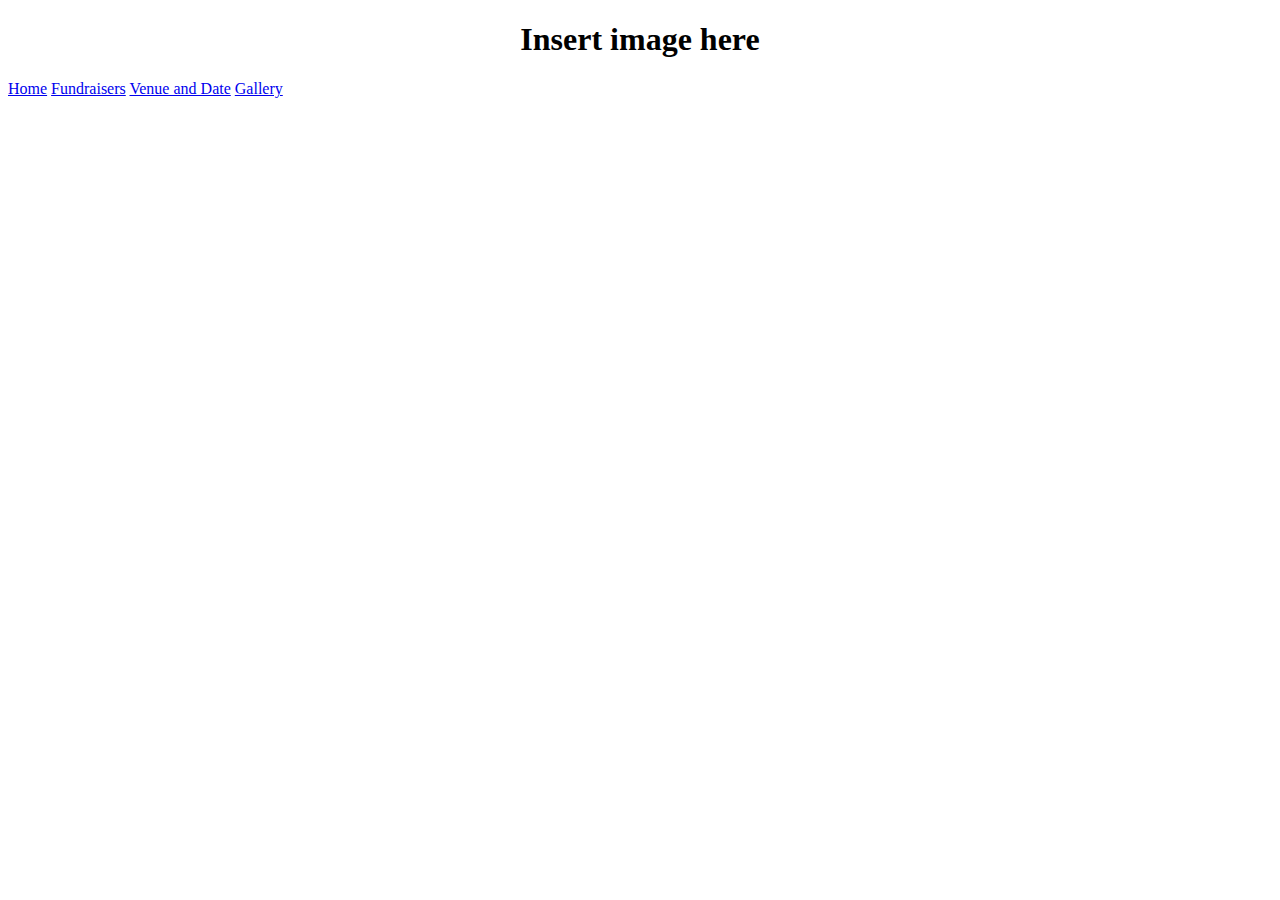
==== fund.html @ 334052e0 "Added indices to all pages" ====
<!DOCTYPE html>

<h1 style="text-align: center;">Insert image here</h1>

<body>
    <div id='topbanner' class='indices'>
        <a class='indlink' href="./index.html">Home</a>
        <a class='indlink' href="./fund.html">Fundraisers</a>
        <a class='indlink' href="./venue.html">Venue and Date</a>
        <a class='indlink' href="./gallery.html">Gallery</a>
    </div>
</body>
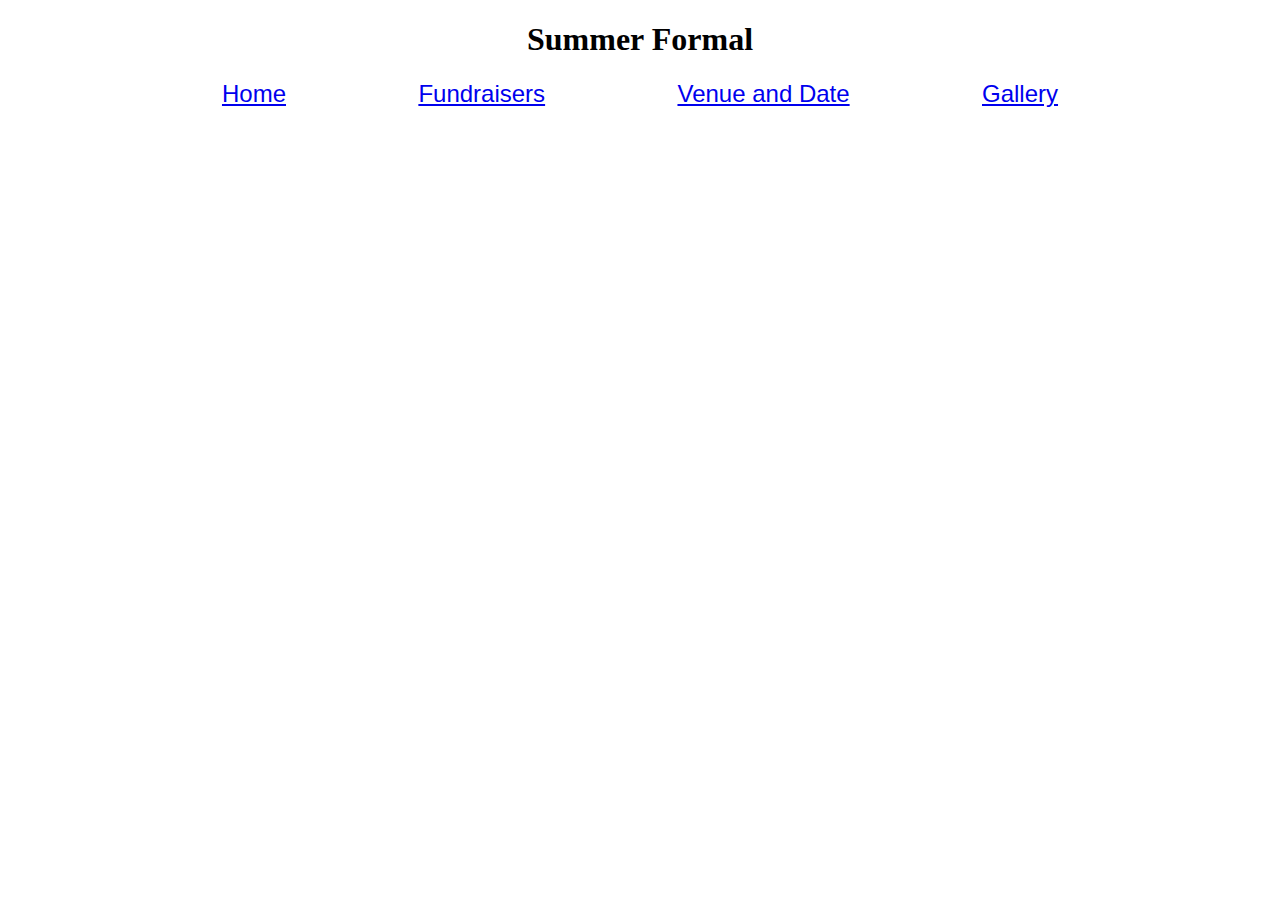
==== commit 4a3ae8fa: "Formatted heading and navigation correctly" ====
--- a/fund.html
+++ b/fund.html
@@ -1,12 +1,17 @@
 <!DOCTYPE html>
-
-<h1 style="text-align: center;">Insert image here</h1>
+<head>
+    <link href='styles.css' rel='stylesheet'>
+    <title>Summer Formal</title>
+</head>
 
 <body>
-    <div id='topbanner' class='indices'>
-        <a class='indlink' href="./index.html">Home</a>
-        <a class='indlink' href="./fund.html">Fundraisers</a>
-        <a class='indlink' href="./venue.html">Venue and Date</a>
-        <a class='indlink' href="./gallery.html">Gallery</a>
+    <div class='header'>
+        <h1 class='title'>Summer Formal</h1>
+        <div id='topbanner' class='indices'>
+            <a class='indlink' href="./index.html">Home</a>
+            <a class='indlink' href="./fund.html">Fundraisers</a>
+            <a class='indlink' href="./venue.html">Venue and Date</a>
+            <a class='indlink' href="./gallery.html">Gallery</a>
+        </div>
     </div>
 </body>--- a/styles.css
+++ b/styles.css
@@ -0,0 +1,26 @@
+h1 {
+    font-family: Georgia;
+}
+
+.title {
+    font-family: 'Brush Script MT', cursive;
+}
+
+.header {
+    text-align: center;
+    background-image: url('./sunset.jpeg');
+    background-size: cover;
+    background-position: center;
+    width: 100%;
+    height: 100%;
+}
+
+.indices {
+    text-align: center;
+    font-size:x-large;
+}
+
+.indlink {
+    margin: 5%;
+    font-family: Arial, Helvetica, sans-serif;
+}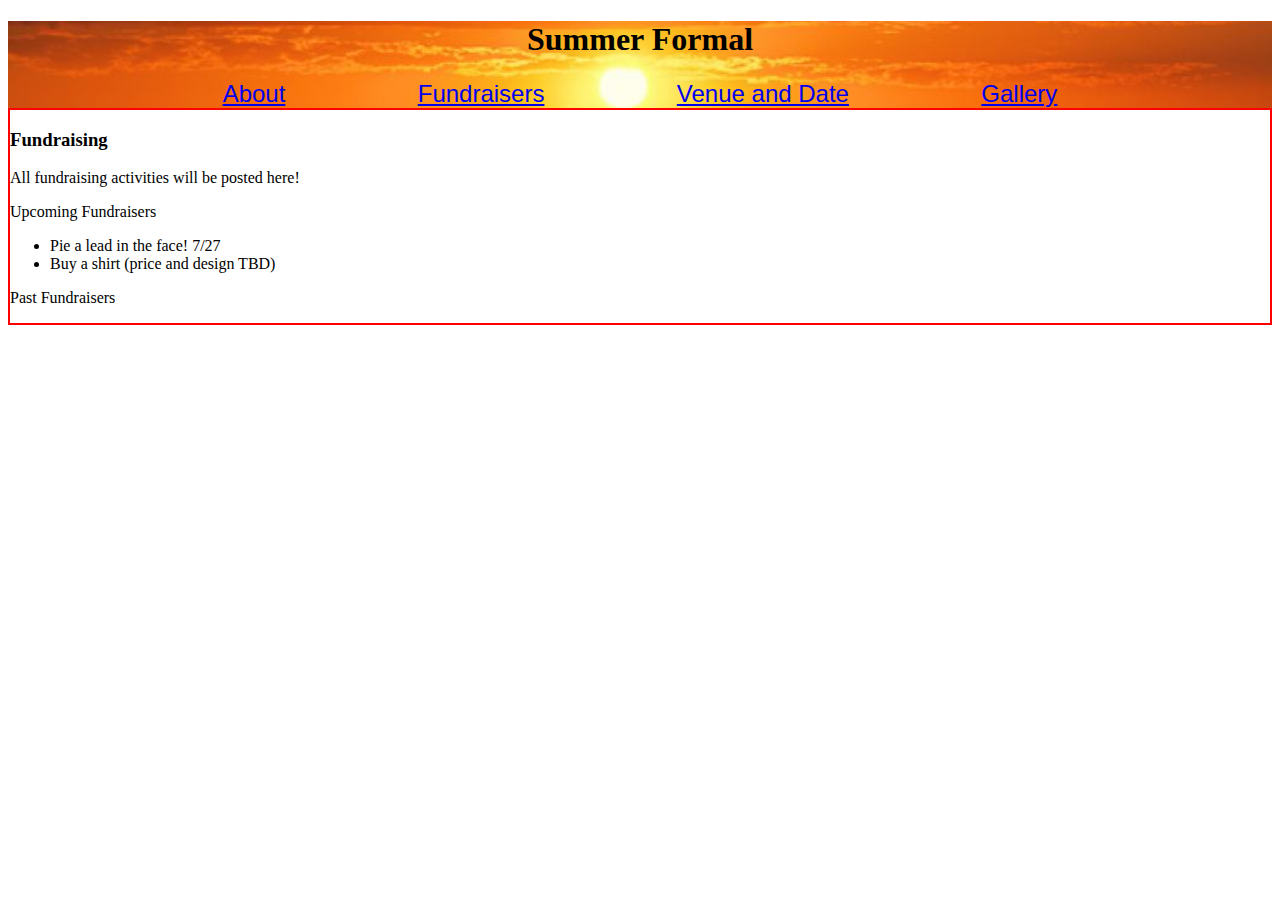
==== commit a0414dac: "Added fundraising information and venue placeholder" ====
--- a/fund.html
+++ b/fund.html
@@ -1,17 +1,33 @@
 <!DOCTYPE html>
+<meta charset="ASCII">
 <head>
     <link href='styles.css' rel='stylesheet'>
-    <title>Summer Formal</title>
+    <title>Summer Formal - Fundraising</title>
 </head>
 
 <body>
     <div class='header'>
         <h1 class='title'>Summer Formal</h1>
         <div id='topbanner' class='indices'>
-            <a class='indlink' href="./index.html">Home</a>
+            <a class='indlink' href="./index.html">About</a>
             <a class='indlink' href="./fund.html">Fundraisers</a>
             <a class='indlink' href="./venue.html">Venue and Date</a>
             <a class='indlink' href="./gallery.html">Gallery</a>
         </div>
     </div>
+
+    <!--Body text for fundraising page-->
+    <div class="about" style="border: 2px solid red">
+        <h3>Fundraising</h3>
+        <p>
+            All fundraising activities will be posted here!
+        </p>
+        <p>Upcoming Fundraisers</p>
+        <ul>
+            <li>Pie a lead in the face! 7/27</li>
+            <li>Buy a shirt (price and design TBD)</li>
+        </ul>
+        <p>Past Fundraisers</p>
+
+    </div>
 </body>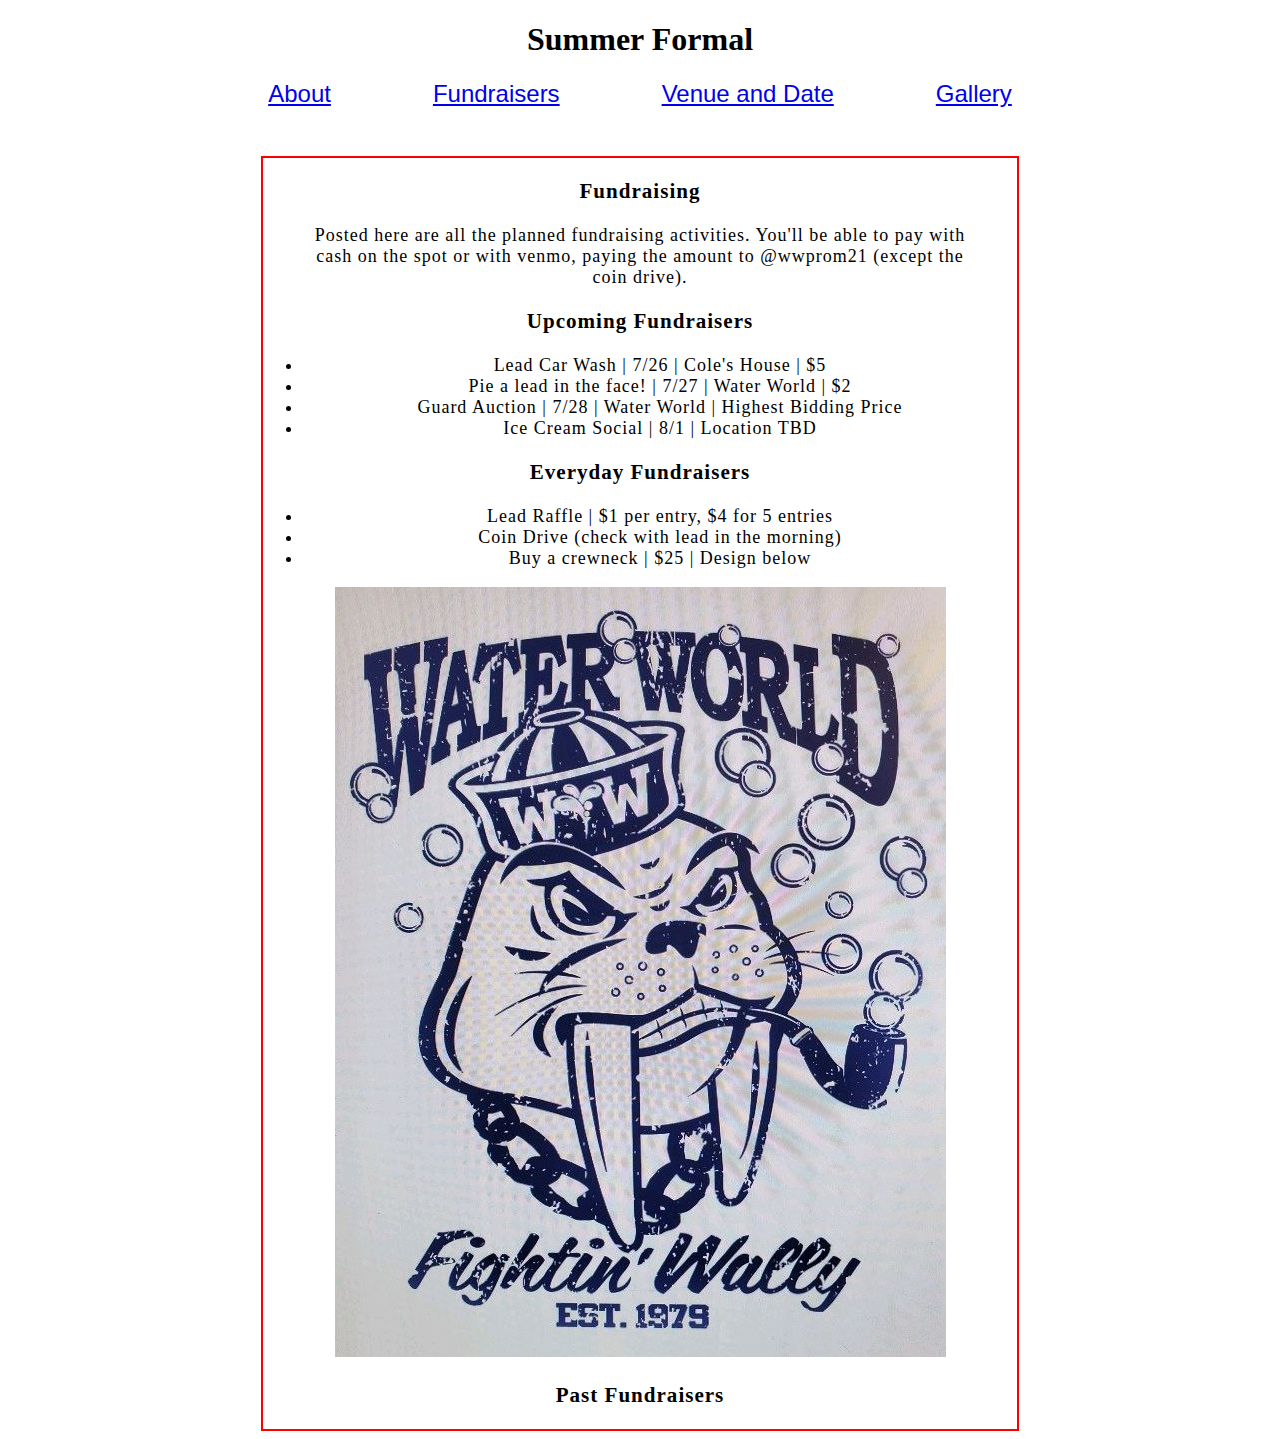
==== commit ef3181a8: "Updated website with current information" ====
--- a/fund.html
+++ b/fund.html
@@ -19,15 +19,40 @@
     <!--Body text for fundraising page-->
     <div class="about" style="border: 2px solid red">
         <h3>Fundraising</h3>
-        <p>
-            All fundraising activities will be posted here!
+        <p class='fundinfo'>
+            Posted here are all the planned fundraising activities.
+            You'll be able to pay with cash on the spot or with venmo,
+            paying the amount to @wwprom21 (except the coin drive).
         </p>
-        <p>Upcoming Fundraisers</p>
+        <h3>Upcoming Fundraisers</h3>
         <ul>
-            <li>Pie a lead in the face! 7/27</li>
-            <li>Buy a shirt (price and design TBD)</li>
+            <li>
+                Lead Car Wash | 7/26 | Cole's House | $5
+            </li>
+            <li> 
+                Pie a lead in the face! | 7/27 | Water World | $2
+            </li>
+            <li>
+                Guard Auction | 7/28 | Water World | Highest Bidding Price
+            </li>
+            <li>
+                Ice Cream Social | 8/1 | Location TBD
+            </li>
         </ul>
-        <p>Past Fundraisers</p>
+        <h3>Everyday Fundraisers</h3>
+        <ul>
+            <li>
+                Lead Raffle | $1 per entry, $4 for 5 entries
+            </li>
+            <li>
+                Coin Drive (check with lead in the morning)
+            </li>
+            <li>
+                Buy a crewneck | $25 | Design below
+            </li>
+        </ul>
+        <img src='./fightingwally.jpeg' alt='Fighting Wally shirt design'>
+        <h3>Past Fundraisers</h3>
 
     </div>
 </body>--- a/styles.css
+++ b/styles.css
@@ -8,19 +8,34 @@
 
 .header {
     text-align: center;
-    background-image: url('./sunset.jpeg');
+    background-image: url('https://raw.githubusercontent.com/ldaIas/ldaIas.github.io/master/sunset.jpeg');
     background-size: cover;
     background-position: center;
-    width: 100%;
-    height: 100%;
 }
 
 .indices {
     text-align: center;
     font-size:x-large;
+    padding-bottom: 1.8%;
 }
 
 .indlink {
-    margin: 5%;
+    margin: 2em;
     font-family: Arial, Helvetica, sans-serif;
+}
+
+.about {
+    border: 2px solid blue;
+    font-family: cursive;
+    text-align: center;
+    margin-top: 2%;
+    margin-left: 20%;
+    margin-right: 20%;
+    font-size: large;
+    letter-spacing: 1px;
+}
+
+.fundinfo{
+    margin-left: 5%;
+    margin-right: 5%;
 }